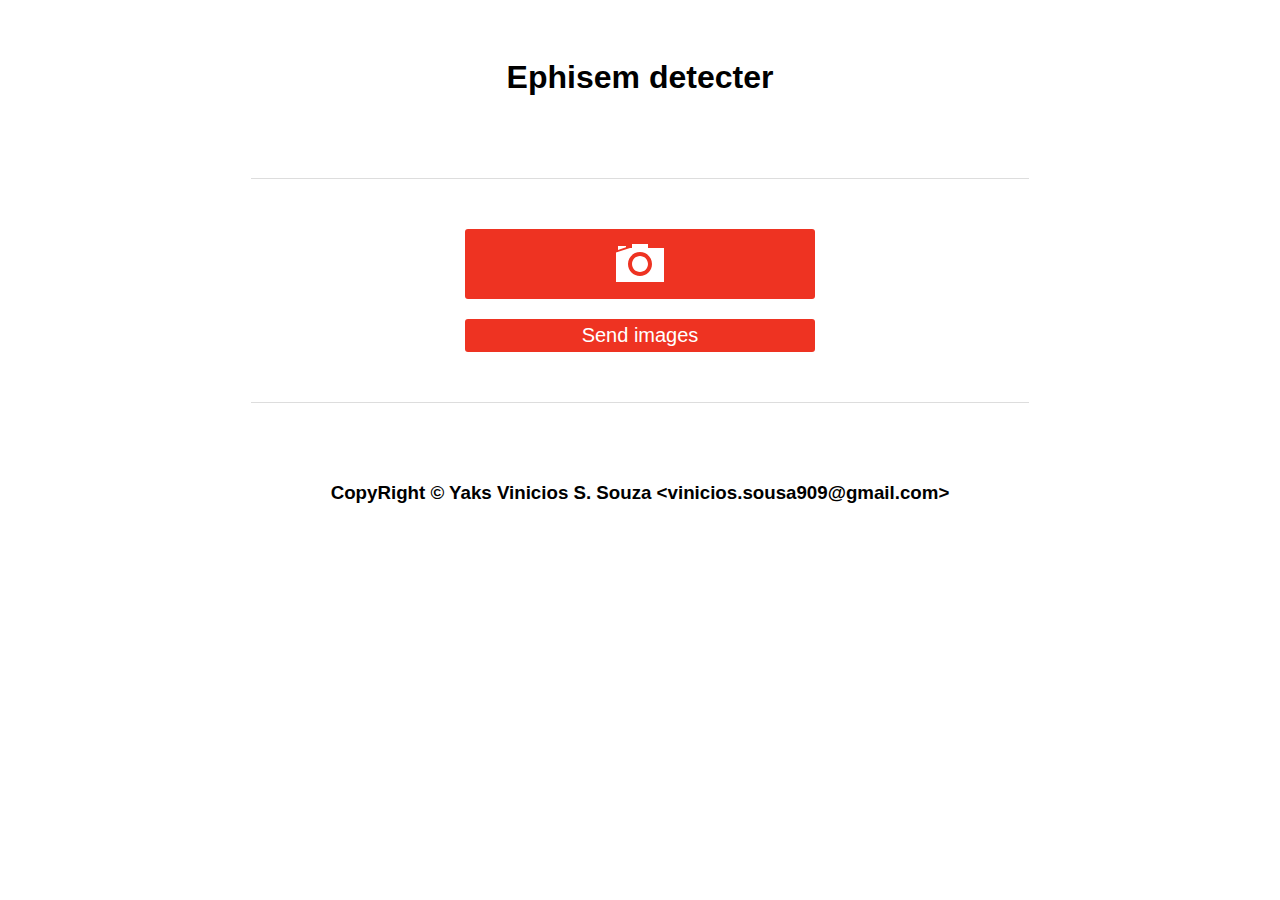
==== templates/index.html @ 387d2f50 "started the web interface" ====
<!DOCTYPE html>
<html>
    <head>
        <meta charset="UTF-8" />
        <meta name="viewport" content="width=device-width" />
        <title>Ephisem Detect</title>
        <link rel="stylesheet" href="/static/style.css" type="text/css" media="all">
    </head>
    <body>
        <div id="header" class="name">
            <h1>Ephisem detecter</h1>
        </div>

        <section>
            <div id="input">
                <form action="/send" method="post" accept-charset="utf-8">
                    <label for='image'>
                        <div id="image_form" class="name">
                            <svg xmlns="http://www.w3.org/2000/svg" x="0px" y="0px"
                                                                            width="48" height="48"
                                                                                       viewBox="0 0 172 172"
                                                                                       style=" fill:#FFFFFF;">
                                <g fill="none" fill-rule="nonzero" stroke="none" stroke-width="1" stroke-linecap="butt" stroke-linejoin="miter" stroke-miterlimit="10" stroke-dasharray="" stroke-dashoffset="0" font-family="none" font-weight="none" font-size="none" text-anchor="none" style="mix-blend-mode: normal"><path d="M0,172v-172h172v172z" fill="none"></path><g fill="#FFFFFF"><path d="M57.33333,14.33333v14.33333h-7.16667l-50.16667,16.34896v105.48438h172v-121.83333h-57.33333v-14.33333zM7.16667,21.5v14.33333l28.66667,-9.63021v-4.70312zM86,43c23.73958,0 43,19.26042 43,43c0,23.73958 -19.26042,43 -43,43c-23.73958,0 -43,-19.26042 -43,-43c0,-23.73958 19.26042,-43 43,-43zM86,57.33333c-15.84505,0 -28.66667,12.82162 -28.66667,28.66667c0,15.84506 12.82162,28.66667 28.66667,28.66667c15.84506,0 28.66667,-12.82161 28.66667,-28.66667c0,-15.84505 -12.82161,-28.66667 -28.66667,-28.66667z"></path></g></g>
                            </svg>
                            <input type="file" onchange="set_back()" name="image" id="image" accept="image/*" multiple>
                        </div>
                        <div id="selected_images"></div>
                    </label>
                    <input type="submit" name="send_image" id="send_image" value="Send images">
                </form>
            </div>
        </section>

        <div id="footer" class="name">
            <h3>CopyRight &copy; Yaks Vinicios S. Souza &lt;vinicios.sousa909@gmail.com&gt</h3>
        </div>

        <script charset="utf-8">
            function set_back() {
                let imgs = document.getElementById('selected_images');
                let input = document.getElementById('image');
                let img_form = document.getElementById('image_form');
                for (const file of input.files){
                    div = document.createElement('div');
                    div.setAttribute('class', 'info');
                    text = document.createTextNode(file.name);
                    p = document.createElement('h3');
                    p.appendChild(text);
                    div.appendChild(p);


                    idiv = document.createElement('div');

                    img = document.createElement('img');
                    img.src = URL.createObjectURL(file);

                    idiv.appendChild(img);
                    div.appendChild(idiv);
                    imgs.appendChild(div);
                }
            }
        </script>
    </body>
</html>
---- static/style.css ----
body, html {
    display: flex;
    flex-direction: column;
    justify-content: space-between;
    align-items: center;
    align-items: center;
    text-align: center;
}

section {
    margin: 30px;
    padding: 50px;
    border-top: solid 1px #ddd;
    border-bottom: solid 1px #ddd;
    width: 100% !important;
}

#header, #footer {
    width: 100%;
    margin: 30px;
    font-family: Arial;
}

div#image_form {
    background: #ee3322;
    height: 70px;
    width: 350px;
    border-radius: 3px;
    display: flex;
    flex-direction: column;
    justify-content: center;
    align-items: center;
}
div#image_form:hover{
    background: #dd2211;
}

div#input {
    display: flex;
    flex-direction: column;
    justify-content: space-between;
    align-items: center;
    width: 100%;
}

div#input input {
    border-radius: 3px;
    padding: 5px;
    margin: 20px;
    border: none;
}

div#input #send_image {
    background: #ee3322;
    width: 100%;
    height: 100%;
    color: #FFF;
    font-style: bold;
    font-size: 15pt;
    margin: auto;
    margin-top: 20px;
}

div#input #send_image:hover {
    background: #dd2211;
}

div#image_form #image{
    display: none;
    height: 100%;
    width: 100%;
    margin: 0px;
    padding: 0px;
}

div#selected_images {
    display: flex;
    flex-direction: column;
    justify-content: center;
    align-items: center;
}

div#selected_images .info {
    border-top: solid 1px #ddd;
    width: 100%;
    margin-top: 20px;
    padding: 15px;
}

div#selected_images h3 {
    color: #333333;
    text-align: center;
    align-items: center;
}

div#selected_images .info div {
    width: 350px;
    height: 150px;
    background: #e6e5e3;
    display: flex;
    flex-direction: column;
    justify-content: center;
    align-items: center;
}

div#selected_images .info img{
    max-height: 100px;
    border-radius: 3px;
    padding: 5px;
}

label {
    text-align: center;
}
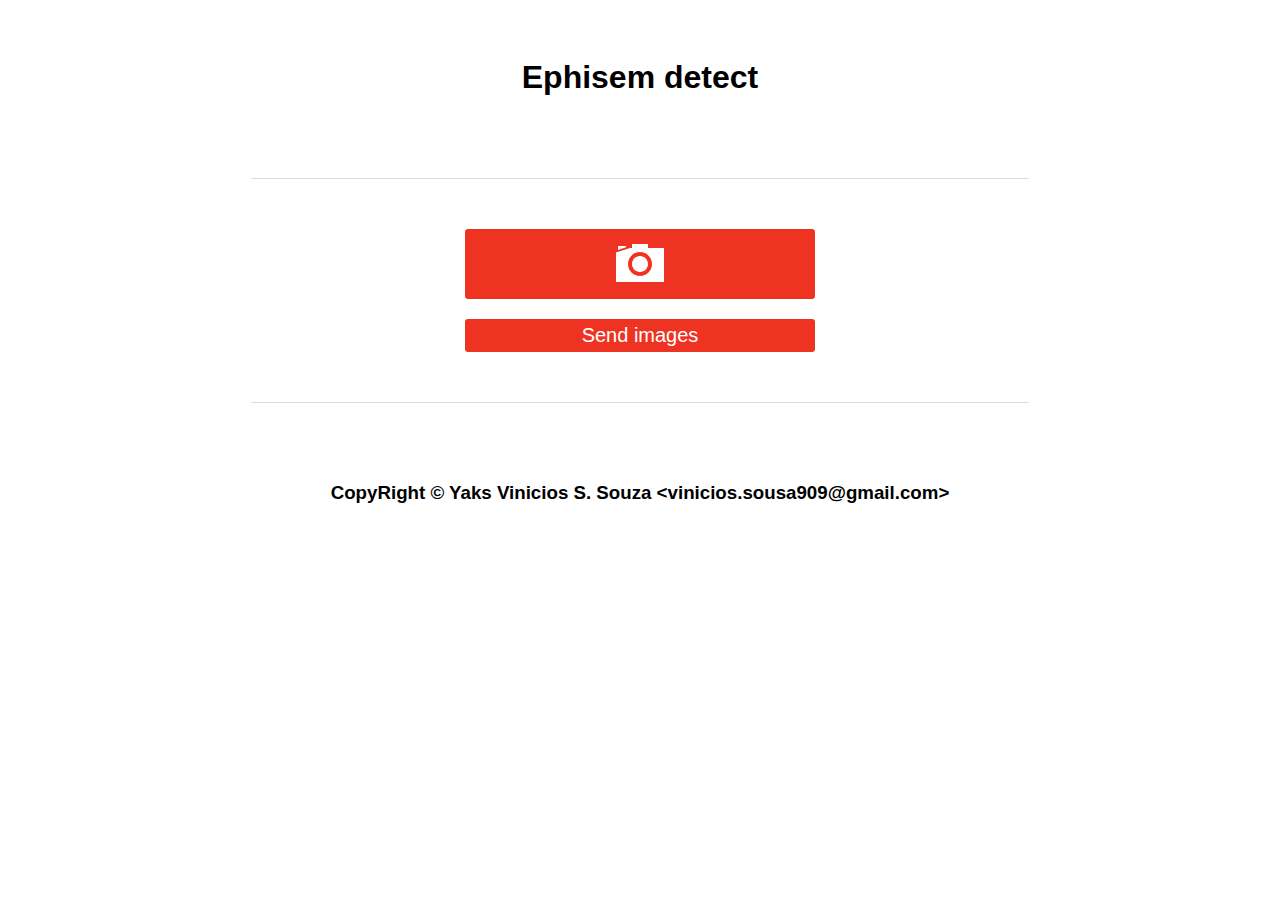
==== commit 36e6f339: "fixing a bug of UX" ====
--- a/templates/index.html
+++ b/templates/index.html
@@ -8,12 +8,12 @@
     </head>
     <body>
         <div id="header" class="name">
-            <h1>Ephisem detecter</h1>
+            <h1>Ephisem detect</h1>
         </div>
 
         <section>
             <div id="input">
-                <form action="/send" method="post" accept-charset="utf-8">
+                <form action="/send" method="post" accept-charset="utf-8" enctype="multipart/form-data">
                     <label for='image'>
                         <div id="image_form" class="name">
                             <svg xmlns="http://www.w3.org/2000/svg" x="0px" y="0px"
@@ -38,24 +38,28 @@
         <script charset="utf-8">
             function set_back() {
                 let imgs = document.getElementById('selected_images');
+                imgs.innerHTML = '';
+
                 let input = document.getElementById('image');
                 let img_form = document.getElementById('image_form');
                 for (const file of input.files){
-                    div = document.createElement('div');
-                    div.setAttribute('class', 'info');
-                    text = document.createTextNode(file.name);
-                    p = document.createElement('h3');
-                    p.appendChild(text);
-                    div.appendChild(p);
+                    let div = document.createElement('div');
 
+                    let text = document.createTextNode(file.name);
+                    let text_elmt = document.createElement('h3');
+                    text_elmt.appendChild(text);
 
-                    idiv = document.createElement('div');
+                    let idiv = document.createElement('div');
 
-                    img = document.createElement('img');
+                    let img = document.createElement('img');
                     img.src = URL.createObjectURL(file);
 
                     idiv.appendChild(img);
+
+                    div.setAttribute('class', 'info');
+                    div.appendChild(text_elmt);
                     div.appendChild(idiv);
+
                     imgs.appendChild(div);
                 }
             }
